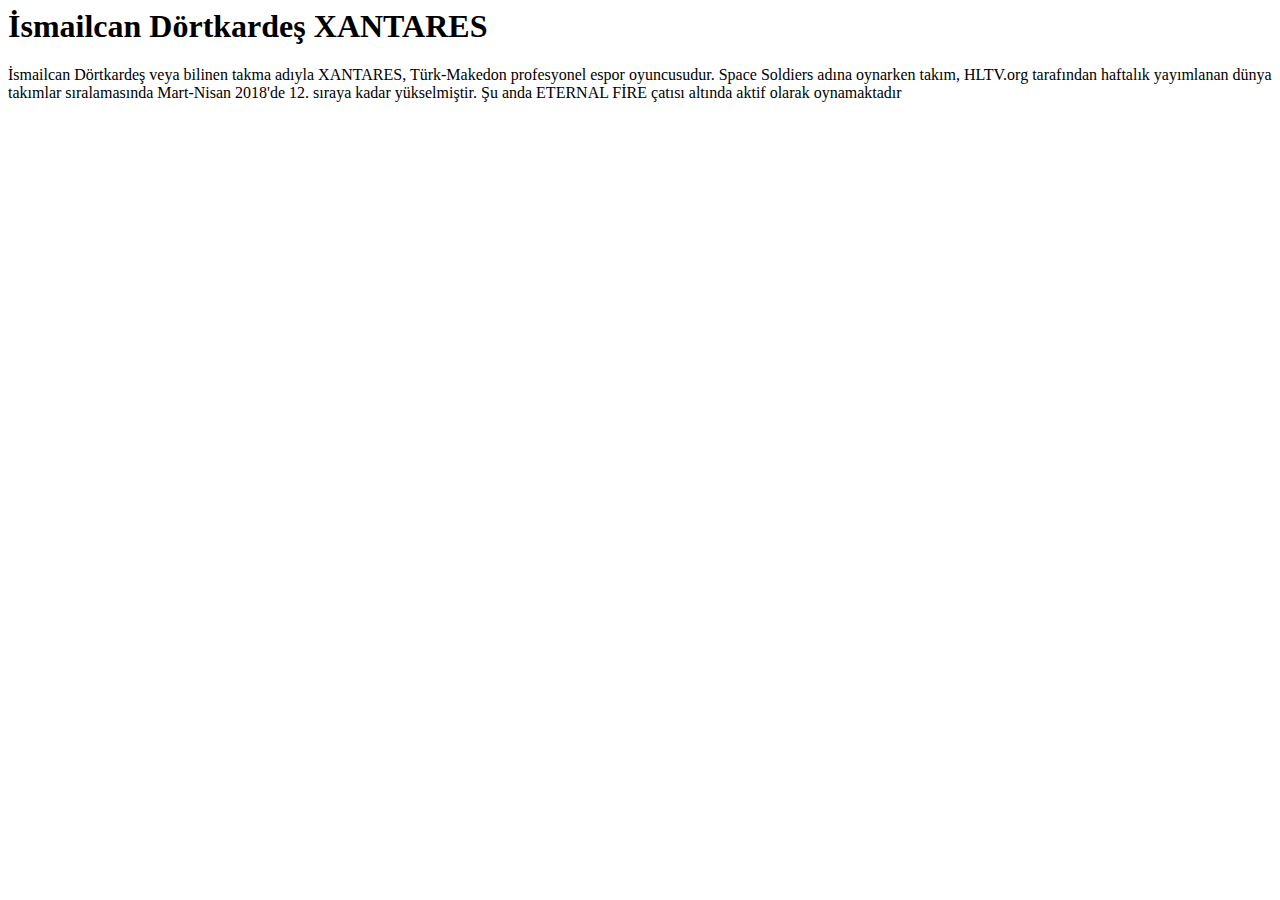
==== index.html @ ffb09170 "Ödev" ====
<html>
    <head>
        <title>İsmailcan Dörtkardeş XANTARES</title>
    </head>
    <body>
        <h1>İsmailcan Dörtkardeş XANTARES</h1>
    </body>
    <p>İsmailcan Dörtkardeş veya bilinen takma adıyla XANTARES, Türk-Makedon profesyonel espor oyuncusudur. Space Soldiers adına oynarken takım, HLTV.org tarafından haftalık yayımlanan dünya takımlar sıralamasında Mart-Nisan 2018'de 12. sıraya kadar yükselmiştir. Şu anda ETERNAL FİRE çatısı altında aktif olarak oynamaktadır</p>
<img src="https://liquipedia.net/commons/images/1/18/XANTARES_at_PGL_Major_Copenhagen_2024.jpg" alt="">
</body>    
</html>
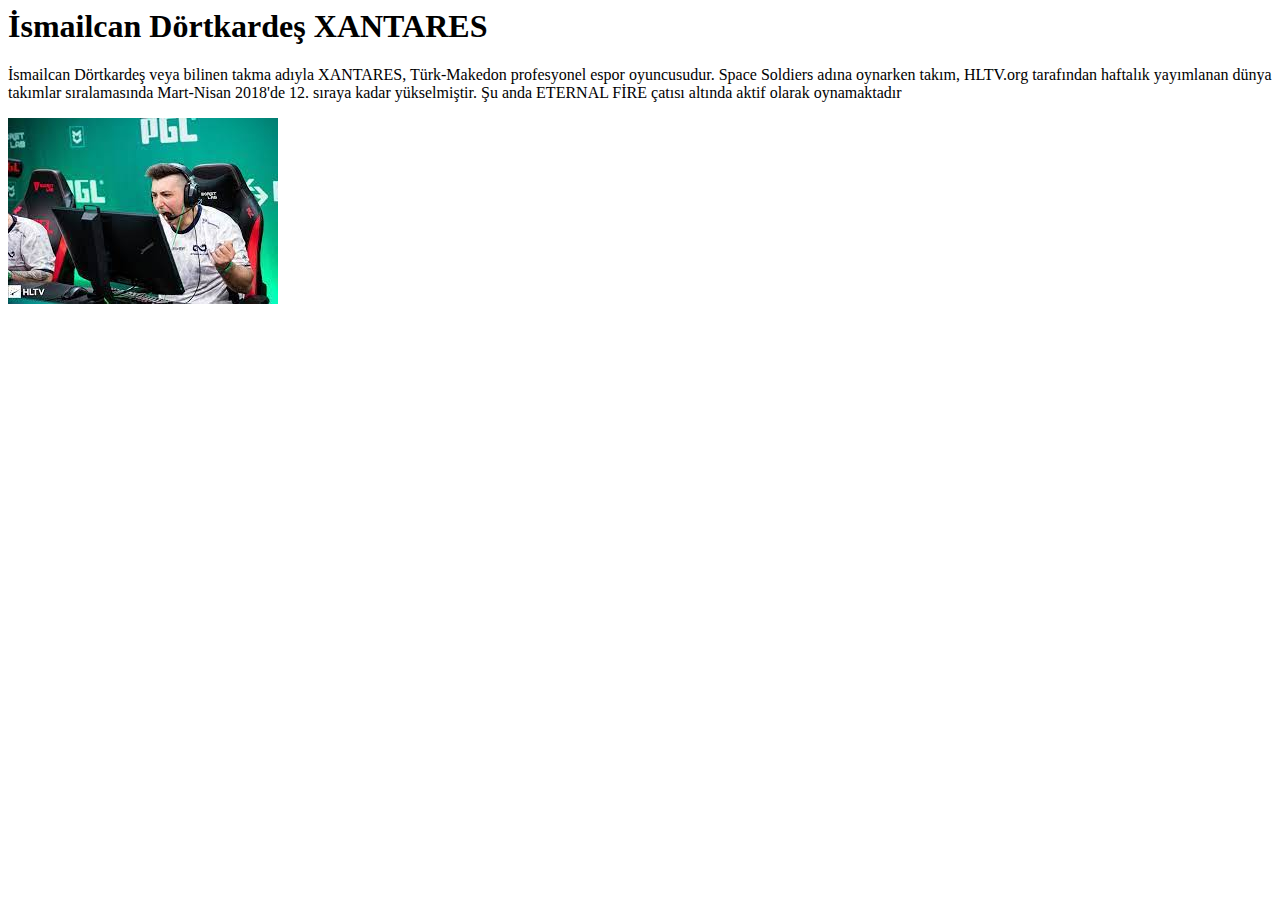
==== commit 891a054f: "ödev" ====
--- a/index.html
+++ b/index.html
@@ -6,6 +6,6 @@
         <h1>İsmailcan Dörtkardeş XANTARES</h1>
     </body>
     <p>İsmailcan Dörtkardeş veya bilinen takma adıyla XANTARES, Türk-Makedon profesyonel espor oyuncusudur. Space Soldiers adına oynarken takım, HLTV.org tarafından haftalık yayımlanan dünya takımlar sıralamasında Mart-Nisan 2018'de 12. sıraya kadar yükselmiştir. Şu anda ETERNAL FİRE çatısı altında aktif olarak oynamaktadır</p>
-<img src="https://liquipedia.net/commons/images/1/18/XANTARES_at_PGL_Major_Copenhagen_2024.jpg" alt="">
+<img src="images.jpg" alt="">
 </body>    
 </html>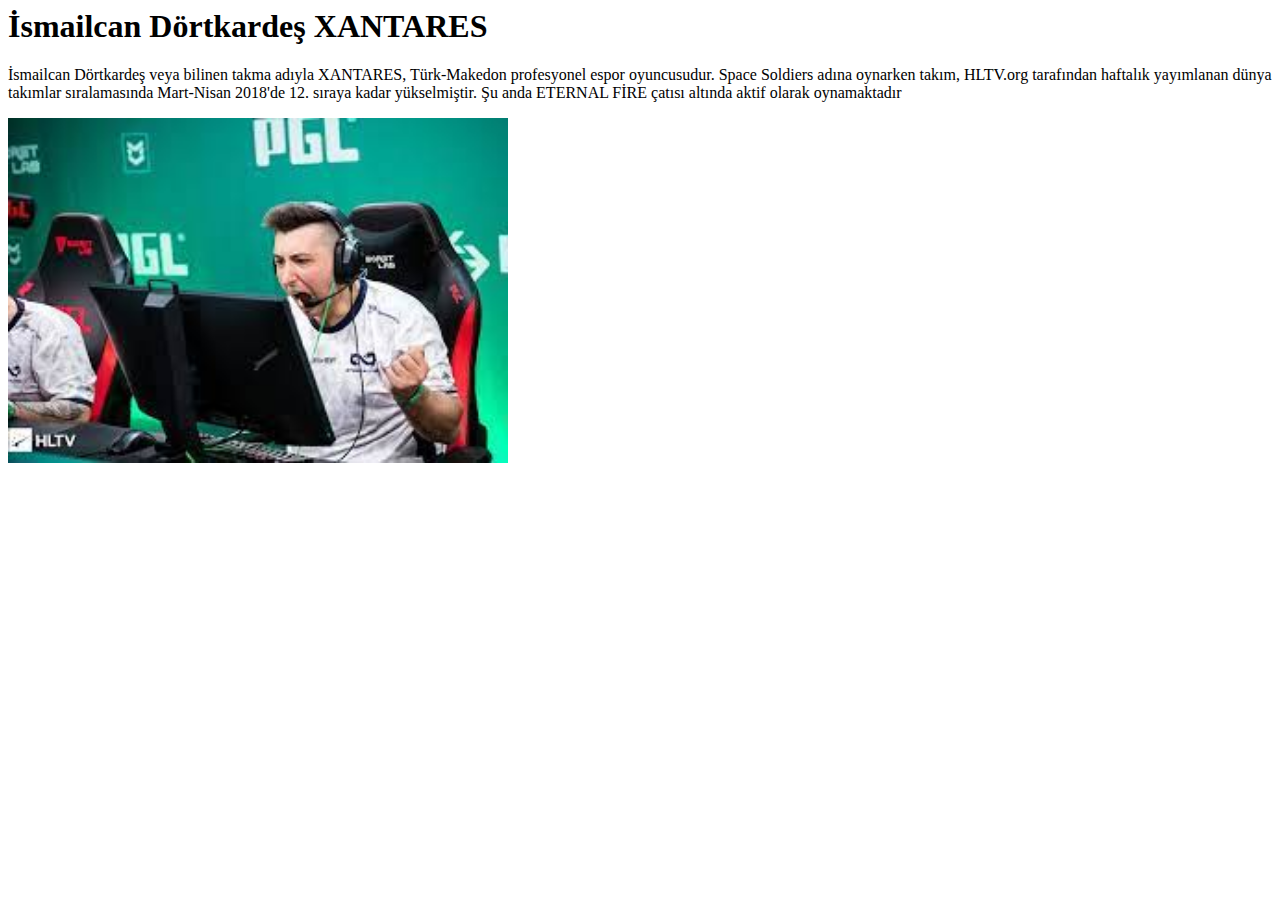
==== commit 84d45de5: "ödev" ====
--- a/index.html
+++ b/index.html
@@ -6,6 +6,6 @@
         <h1>İsmailcan Dörtkardeş XANTARES</h1>
     </body>
     <p>İsmailcan Dörtkardeş veya bilinen takma adıyla XANTARES, Türk-Makedon profesyonel espor oyuncusudur. Space Soldiers adına oynarken takım, HLTV.org tarafından haftalık yayımlanan dünya takımlar sıralamasında Mart-Nisan 2018'de 12. sıraya kadar yükselmiştir. Şu anda ETERNAL FİRE çatısı altında aktif olarak oynamaktadır</p>
-<img src="images.jpg" alt="">
+<img width="500" src="images.jpg" alt="">
 </body>    
 </html>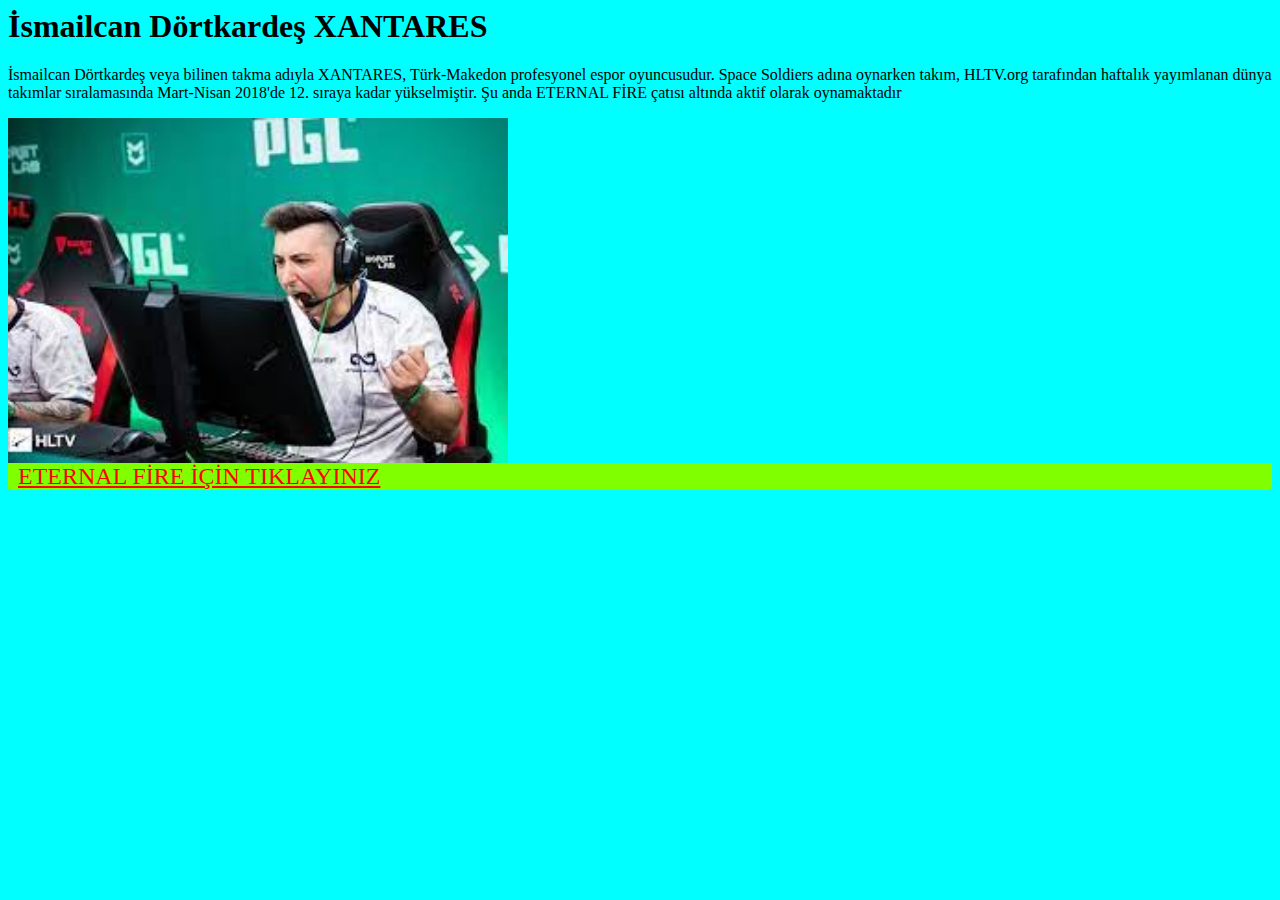
==== commit 624d7ca9: "KutayEter.github.io" ====
--- a/index.html
+++ b/index.html
@@ -1,5 +1,6 @@
 <html>
     <head>
+        <link rel="stylesheet" href="style.css">
         <title>İsmailcan Dörtkardeş XANTARES</title>
     </head>
     <body>
@@ -7,5 +8,21 @@
     </body>
     <p>İsmailcan Dörtkardeş veya bilinen takma adıyla XANTARES, Türk-Makedon profesyonel espor oyuncusudur. Space Soldiers adına oynarken takım, HLTV.org tarafından haftalık yayımlanan dünya takımlar sıralamasında Mart-Nisan 2018'de 12. sıraya kadar yükselmiştir. Şu anda ETERNAL FİRE çatısı altında aktif olarak oynamaktadır</p>
 <img width="500" src="images.jpg" alt="">
+<div>
+    <a href="Untitled-1.html">ETERNAL FİRE İÇİN TIKLAYINIZ</a>
+    
+</div>
+
+
+
+
+
+
+
+
+
+
+
+
 </body>    
 </html>--- a/style.css
+++ b/style.css
@@ -0,0 +1,11 @@
+body {
+    background-color:aqua;
+}
+div{
+    background-color:chartreuse;
+}
+div a {
+    color:red;
+    padding: 10px;
+    font-size: 24px;
+}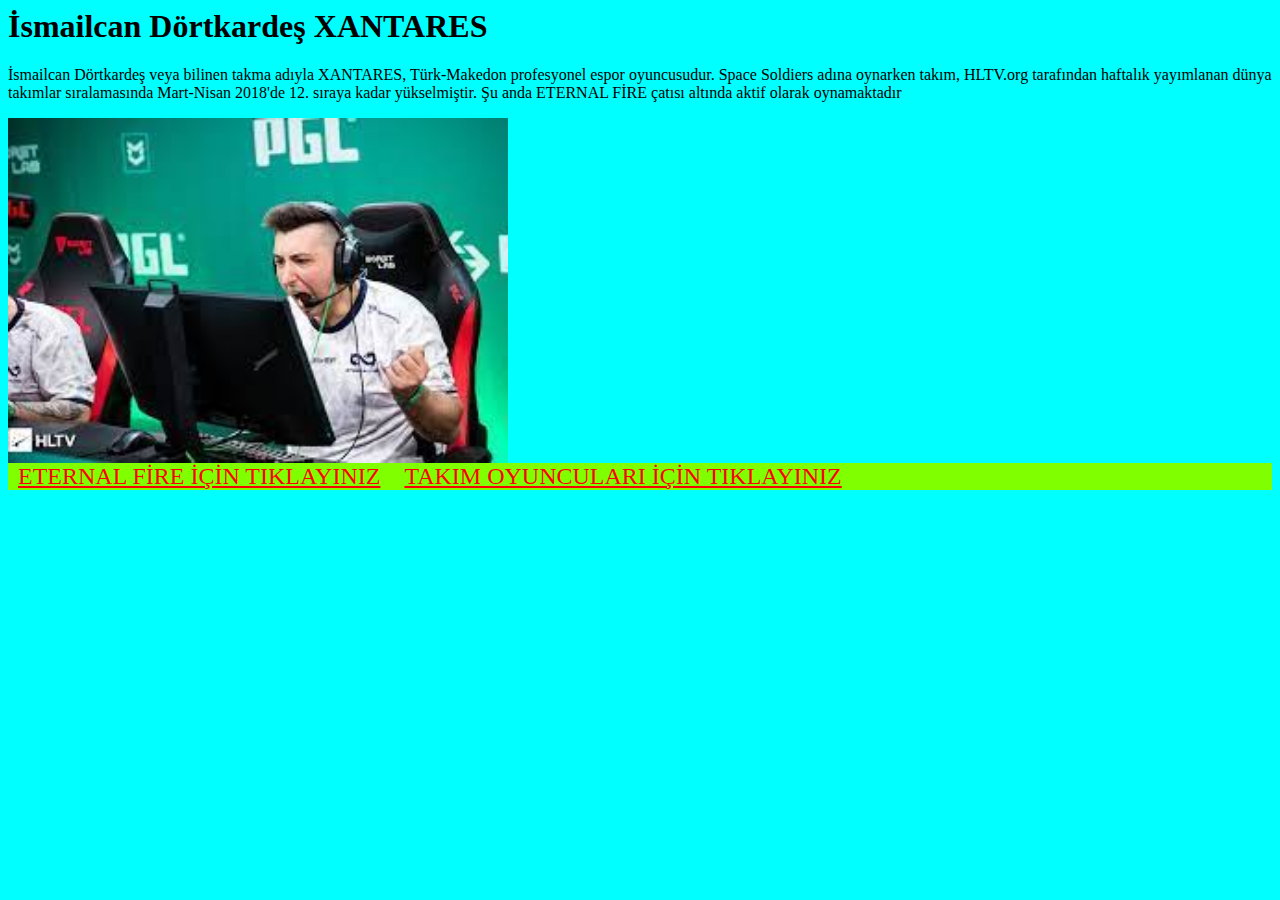
==== commit 4da6613e: "KutayEter.github.io" ====
--- a/index.html
+++ b/index.html
@@ -10,6 +10,7 @@
 <img width="500" src="images.jpg" alt="">
 <div>
     <a href="Untitled-1.html">ETERNAL FİRE İÇİN TIKLAYINIZ</a>
+    <a href="Untitled-2.html">TAKIM OYUNCULARI İÇİN TIKLAYINIZ</a>
     
 </div>
 
